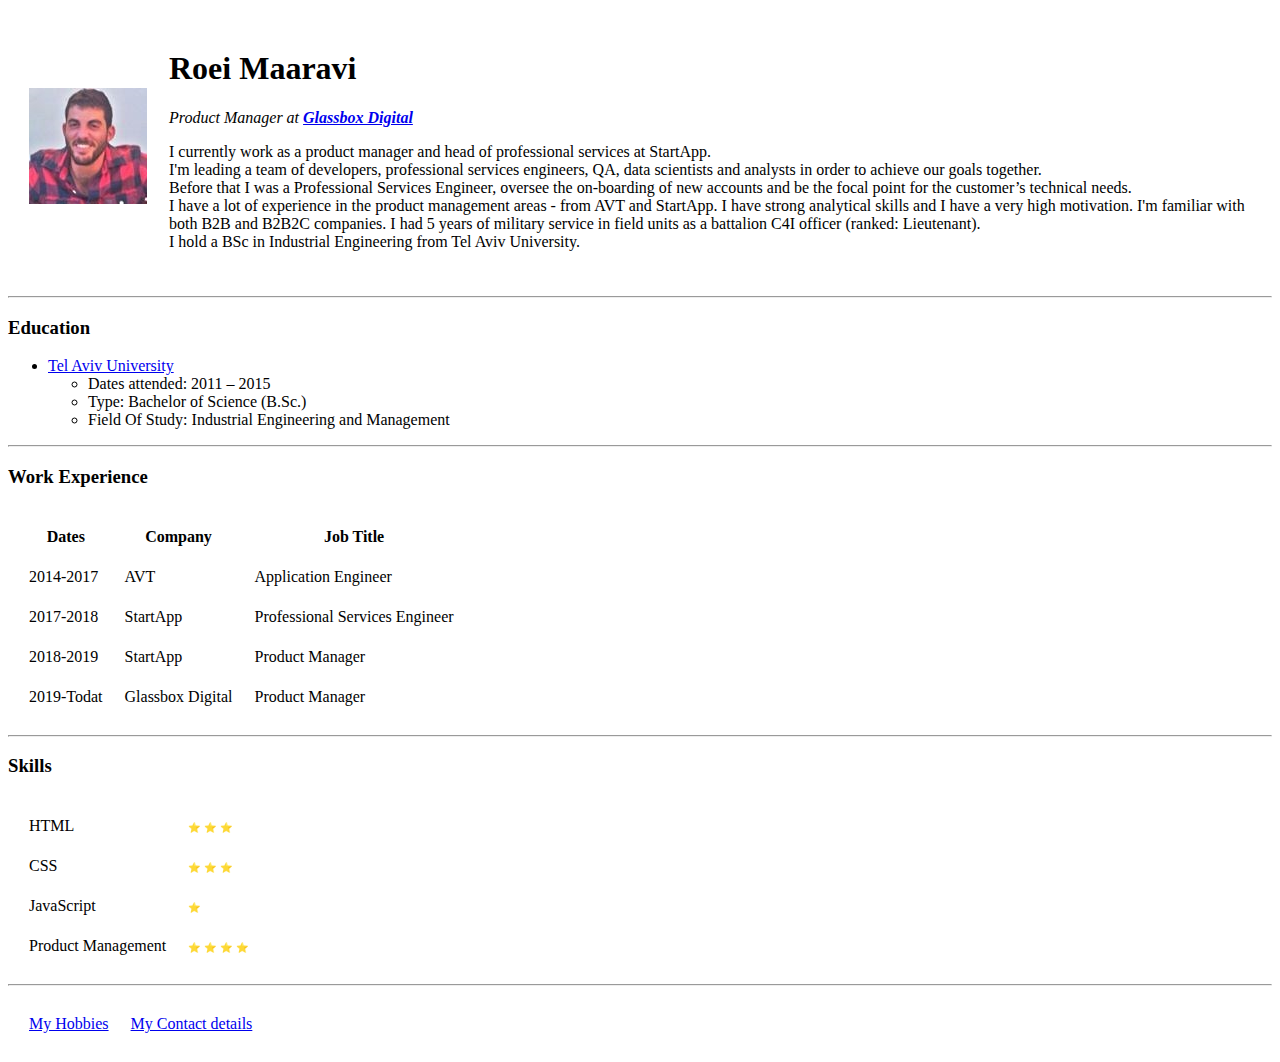
==== index.html @ b4ba1883 "Added Initial CV website files" ====
<!DOCTYPE html>
<html lang="en" dir="ltr">

<head>
  <meta charset="utf-8">
  <meta name="description" content="Now this is the story all about how, my life got twist and upside down">
  <title>Roei Maaravi's Personal Site</title>
</head>

<body>
  <table cellspacing="20">
    <tr>
      <td><img src="Images/Roei Maaravi.jpg" alt="Roei profile picture"></td>
      <td>
        <h1> Roei Maaravi </h1>
        <p>
          <em>Product Manager at <strong><a href="https://www.glassboxdigital.com/">Glassbox Digital</a></strong></em>
        </p>
        <p>I currently work as a product manager and head of professional services at StartApp.<br />
          I'm leading a team of developers, professional services engineers, QA, data scientists and analysts in order to achieve our goals together.<br />
          Before that I was a Professional Services Engineer, oversee the on-boarding of new accounts and be the focal point for the customer’s technical needs.<br />
          I have a lot of experience in the product management areas - from AVT and StartApp. I have strong analytical skills and I have a very high motivation. I'm familiar with both B2B and B2B2C companies.
          I had 5 years of military service in field units as a battalion C4I officer (ranked: Lieutenant).<br />
          I hold a BSc in Industrial Engineering from Tel Aviv University.</p>
      </td>
    </tr>
  </table>
  <hr />
  <h3> Education </h3>
  <ul style="list-style-type:disc;">
    <li><a href="https://english.tau.ac.il/">Tel Aviv University</a></li>
    <ul style="list-style-type:circle;">
      <li>Dates attended: 2011 – 2015</li>
      <li>Type: Bachelor of Science (B.Sc.)</li>
      <li>Field Of Study: Industrial Engineering and Management</li>
    </ul>
  </ul>
  <hr>
  <h3> Work Experience </h3>
  <table cellspacing="20">
    <thead>
      <th>Dates</th>
      <th>Company</th>
      <th>Job Title</th>
    </thead>
    <tbody>
      <tr>
        <td>2014-2017</td>
        <td>AVT</td>
        <td>Application Engineer</td>
      </tr>
      <tr>
        <td>2017-2018</td>
        <td>StartApp</td>
        <td>Professional Services Engineer</td>
      </tr>
      <tr>
        <td>2018-2019</td>
        <td>StartApp</td>
        <td>Product Manager</td>
      </tr>
      <tr>
        <td>2019-Todat</td>
        <td>Glassbox Digital</td>
        <td>Product Manager</td>
      </tr>
    </tbody>
  </table>
  <hr>
  <h3> Skills </h3>
  <table cellspacing="20">
    <tr>
      <td>HTML</td>
      <td>
        <span class="Skill-score">
          <span style='font-size:10px;'>&#11088;</span>
          <span style='font-size:10px;'>&#11088;</span>
          <span style='font-size:10px;'>&#11088;</span>
        </span>
      </td>
    </tr>
    <tr>
      <td>CSS</td>
      <td>
        <span class="Skill-score">
          <span style='font-size:10px;'>&#11088;</span>
          <span style='font-size:10px;'>&#11088;</span>
          <span style='font-size:10px;'>&#11088;</span>
        </span>
      </td>
    </tr>
    <tr>
      <td>JavaScript</td>
      <td>
        <span class="Skill-score">
          <span style='font-size:10px;'>&#11088;</span>
        </span>
      </td>
    </tr>
    <tr>
      <td>Product Management</td>
      <td>
        <span class="Skill-score">
          <span style='font-size:10px;'>&#11088;</span>
          <span style='font-size:10px;'>&#11088;</span>
          <span style='font-size:10px;'>&#11088;</span>
          <span style='font-size:10px;'>&#11088;</span>
        </span>
      </td>
    </tr>
  </table>
  <hr>
  <table cellspacing="20">
    <tr>
      <td><a href="Hobbies.html">My Hobbies</a></td>
      <td><a href="My contact details.html">My Contact details</a></td>
    </tr>
  </table>
</body>

</html>
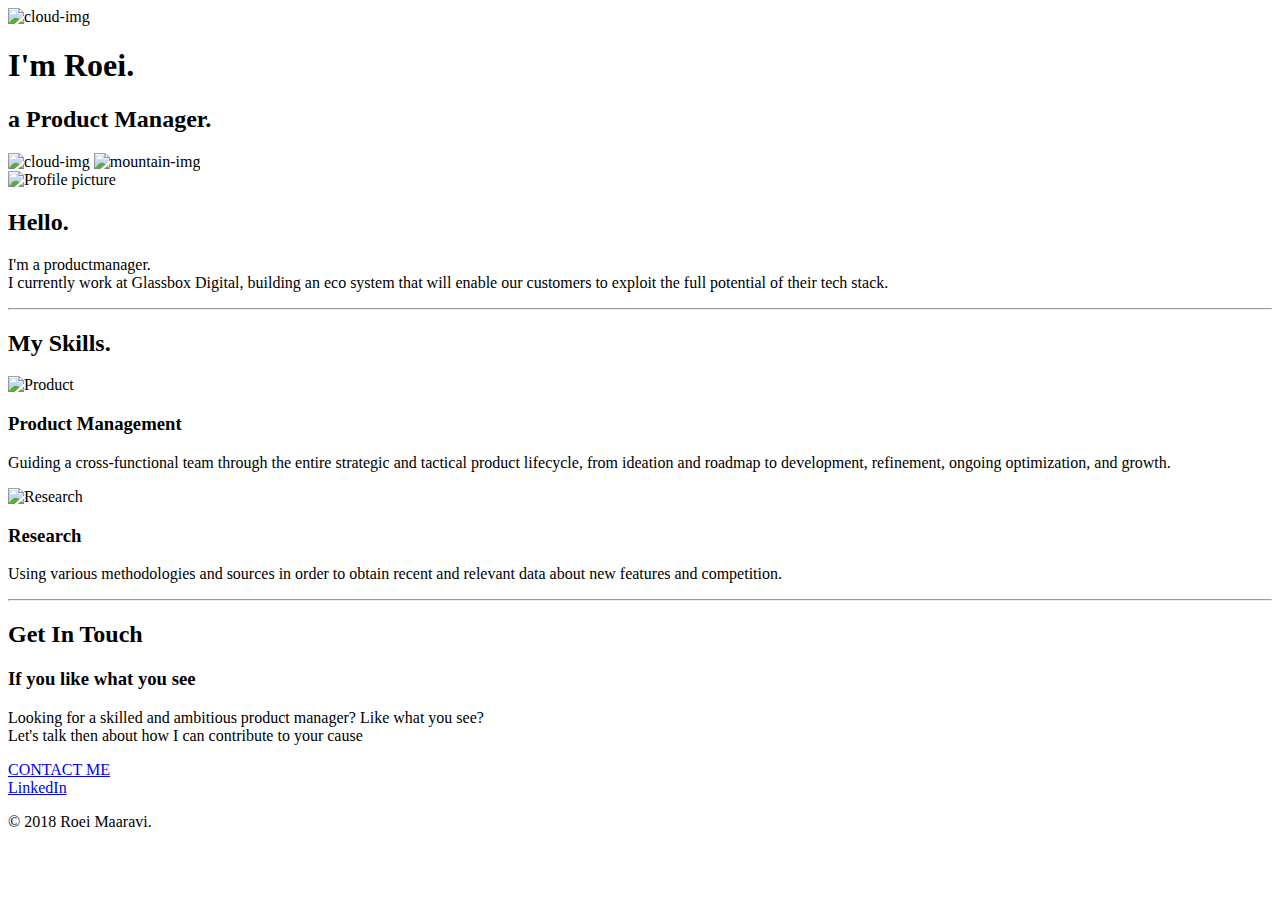
==== commit 26fefbd0: "Add files via upload" ====
--- a/index.html
+++ b/index.html
@@ -3,119 +3,58 @@
 
 <head>
   <meta charset="utf-8">
-  <meta name="description" content="Now this is the story all about how, my life got twist and upside down">
-  <title>Roei Maaravi's Personal Site</title>
+  <title>Roei Maaravi</title>
+  <link rel="stylesheet" href="css/styles.css">
+  <link rel="icon" href="favicon.ico">
+  <link href="https://fonts.googleapis.com/css?family=Merriweather|Montserrat|Sacramento&display=swap" rel="stylesheet">
 </head>
 
 <body>
-  <table cellspacing="20">
-    <tr>
-      <td><img src="Images/Roei Maaravi.jpg" alt="Roei profile picture"></td>
-      <td>
-        <h1> Roei Maaravi </h1>
-        <p>
-          <em>Product Manager at <strong><a href="https://www.glassboxdigital.com/">Glassbox Digital</a></strong></em>
-        </p>
-        <p>I currently work as a product manager and head of professional services at StartApp.<br />
-          I'm leading a team of developers, professional services engineers, QA, data scientists and analysts in order to achieve our goals together.<br />
-          Before that I was a Professional Services Engineer, oversee the on-boarding of new accounts and be the focal point for the customer’s technical needs.<br />
-          I have a lot of experience in the product management areas - from AVT and StartApp. I have strong analytical skills and I have a very high motivation. I'm familiar with both B2B and B2B2C companies.
-          I had 5 years of military service in field units as a battalion C4I officer (ranked: Lieutenant).<br />
-          I hold a BSc in Industrial Engineering from Tel Aviv University.</p>
-      </td>
-    </tr>
-  </table>
-  <hr />
-  <h3> Education </h3>
-  <ul style="list-style-type:disc;">
-    <li><a href="https://english.tau.ac.il/">Tel Aviv University</a></li>
-    <ul style="list-style-type:circle;">
-      <li>Dates attended: 2011 – 2015</li>
-      <li>Type: Bachelor of Science (B.Sc.)</li>
-      <li>Field Of Study: Industrial Engineering and Management</li>
-    </ul>
-  </ul>
-  <hr>
-  <h3> Work Experience </h3>
-  <table cellspacing="20">
-    <thead>
-      <th>Dates</th>
-      <th>Company</th>
-      <th>Job Title</th>
-    </thead>
-    <tbody>
-      <tr>
-        <td>2014-2017</td>
-        <td>AVT</td>
-        <td>Application Engineer</td>
-      </tr>
-      <tr>
-        <td>2017-2018</td>
-        <td>StartApp</td>
-        <td>Professional Services Engineer</td>
-      </tr>
-      <tr>
-        <td>2018-2019</td>
-        <td>StartApp</td>
-        <td>Product Manager</td>
-      </tr>
-      <tr>
-        <td>2019-Todat</td>
-        <td>Glassbox Digital</td>
-        <td>Product Manager</td>
-      </tr>
-    </tbody>
-  </table>
-  <hr>
-  <h3> Skills </h3>
-  <table cellspacing="20">
-    <tr>
-      <td>HTML</td>
-      <td>
-        <span class="Skill-score">
-          <span style='font-size:10px;'>&#11088;</span>
-          <span style='font-size:10px;'>&#11088;</span>
-          <span style='font-size:10px;'>&#11088;</span>
-        </span>
-      </td>
-    </tr>
-    <tr>
-      <td>CSS</td>
-      <td>
-        <span class="Skill-score">
-          <span style='font-size:10px;'>&#11088;</span>
-          <span style='font-size:10px;'>&#11088;</span>
-          <span style='font-size:10px;'>&#11088;</span>
-        </span>
-      </td>
-    </tr>
-    <tr>
-      <td>JavaScript</td>
-      <td>
-        <span class="Skill-score">
-          <span style='font-size:10px;'>&#11088;</span>
-        </span>
-      </td>
-    </tr>
-    <tr>
-      <td>Product Management</td>
-      <td>
-        <span class="Skill-score">
-          <span style='font-size:10px;'>&#11088;</span>
-          <span style='font-size:10px;'>&#11088;</span>
-          <span style='font-size:10px;'>&#11088;</span>
-          <span style='font-size:10px;'>&#11088;</span>
-        </span>
-      </td>
-    </tr>
-  </table>
-  <hr>
-  <table cellspacing="20">
-    <tr>
-      <td><a href="Hobbies.html">My Hobbies</a></td>
-      <td><a href="My contact details.html">My Contact details</a></td>
-    </tr>
-  </table>
+  <div class="top-container">
+    <img class="top-cloud" src="images/cloud.png" alt="cloud-img">
+    <h1>I'm Roei.</h1>
+    <h2>a Product Manager.</h2>
+    <img class="bottom-cloud" src="images/cloud.png" alt="cloud-img">
+    <img class="mountain" src="images/mountain.png" alt="mountain-img">
+  </div>
+  <div class="middle-container">
+    <div class="profile">
+      <span class="Profile_picture"><img src="images\profile picture.png" alt="Profile picture"></span>
+      <h2>Hello.</h2>
+      <p class="Self_intro">I'm a productmanager. <br>
+        I currently work at Glassbox Digital, building an eco system that will enable our customers to exploit the full potential of their tech stack. <br>
+      </p>
+    </div>
+    <hr>
+    <div class="skills">
+      <h2>My Skills.</h2>
+      <div class="skill-row">
+        <img class="Product_Management" src="images\development.png" alt="Product">
+        <h3 class="prod_heading">Product Management</h3>
+        <p class="prod_skill_desc">Guiding a cross-functional team through the entire strategic and tactical product lifecycle, from ideation and roadmap to development, refinement, ongoing optimization, and growth.</p>
+      </div>
+      <div class="skill-row">
+        <img class="Research" src="images\purpose.png" alt="Research">
+        <h3 class="Research_heading">Research</h3>
+        <p class="Research_skill_desc">Using various methodologies and sources in order to obtain recent and relevant data about new features and competition.</p>
+      </div>
+    </div>
+    <hr>
+    <div class="contact-me">
+      <h2>Get In Touch</h2>
+      <h3>If you like what you see</h3>
+      <p class="contact-msg">Looking for a skilled and ambitious product manager? Like what you see? <br>Let's talk then about how I can contribute to your cause</p>
+      <a class="btn" href="mailto:roeim87@gmail.com"><span class="contact-me-btn">CONTACT ME</span></a>
+    </div>
+  </div>
+
+
+  <div class="bottom-container">
+    <a class="footer-link" href="https://www.linkedin.com/in/roei-maaravi-38885264/">LinkedIn</a>
+    <p class="copyright">© 2018 Roei Maaravi.</p>
+  </div>
+
+
 </body>
 
 </html>
